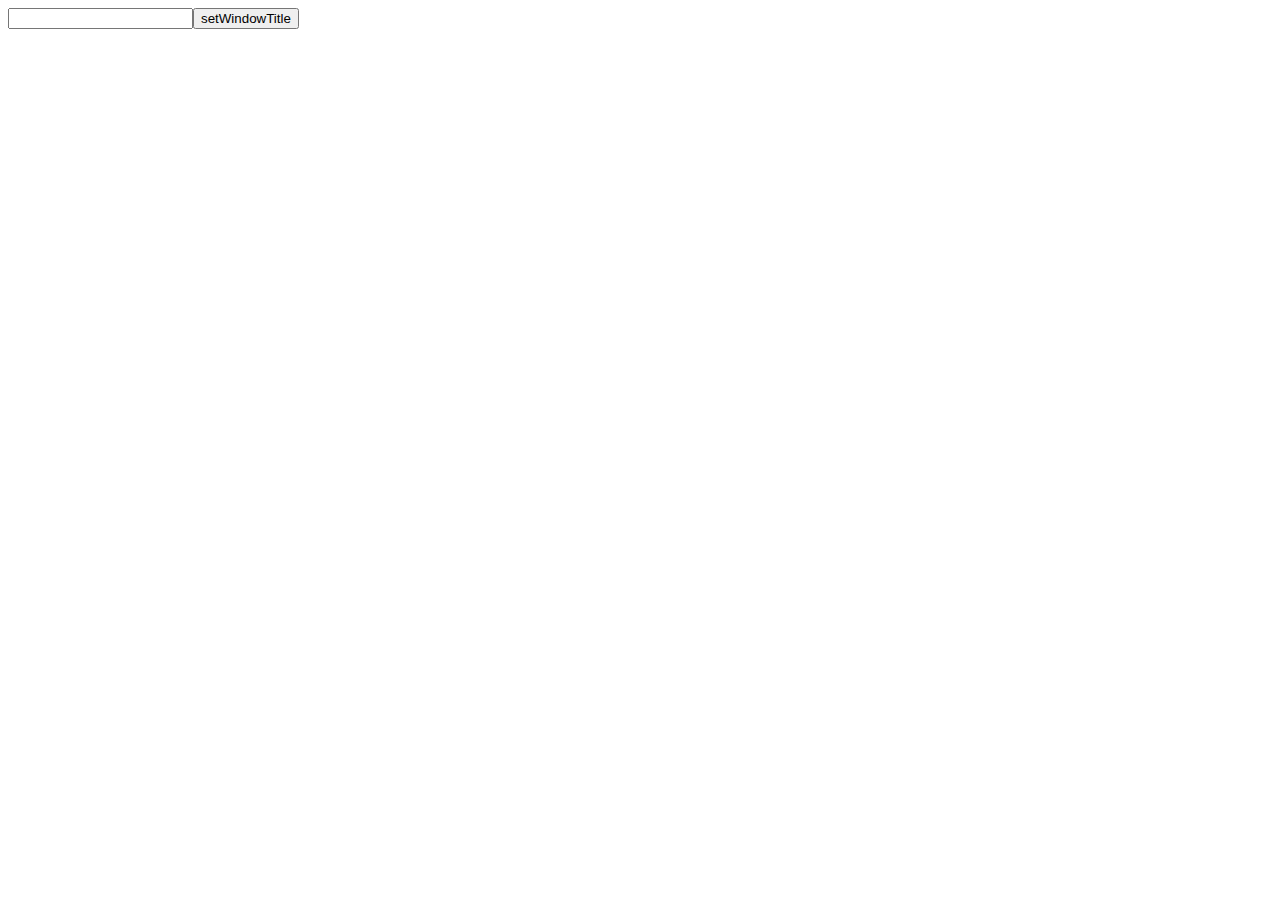
==== gui/index.html @ 581490b3 "runJavascript" ====
<!DOCTYPE html>
<html lang="en">
<head>
	<meta charset="UTF-8">
	<title>Document</title>
	<script src="js/leapp.js"></script>
</head>
<body>
	<div><input type="text" id="wintitle"><button onclick="leapp.setWindowTitle(document.getElementById('wintitle').value);">setWindowTitle</button></div>
	
</body>
</html>
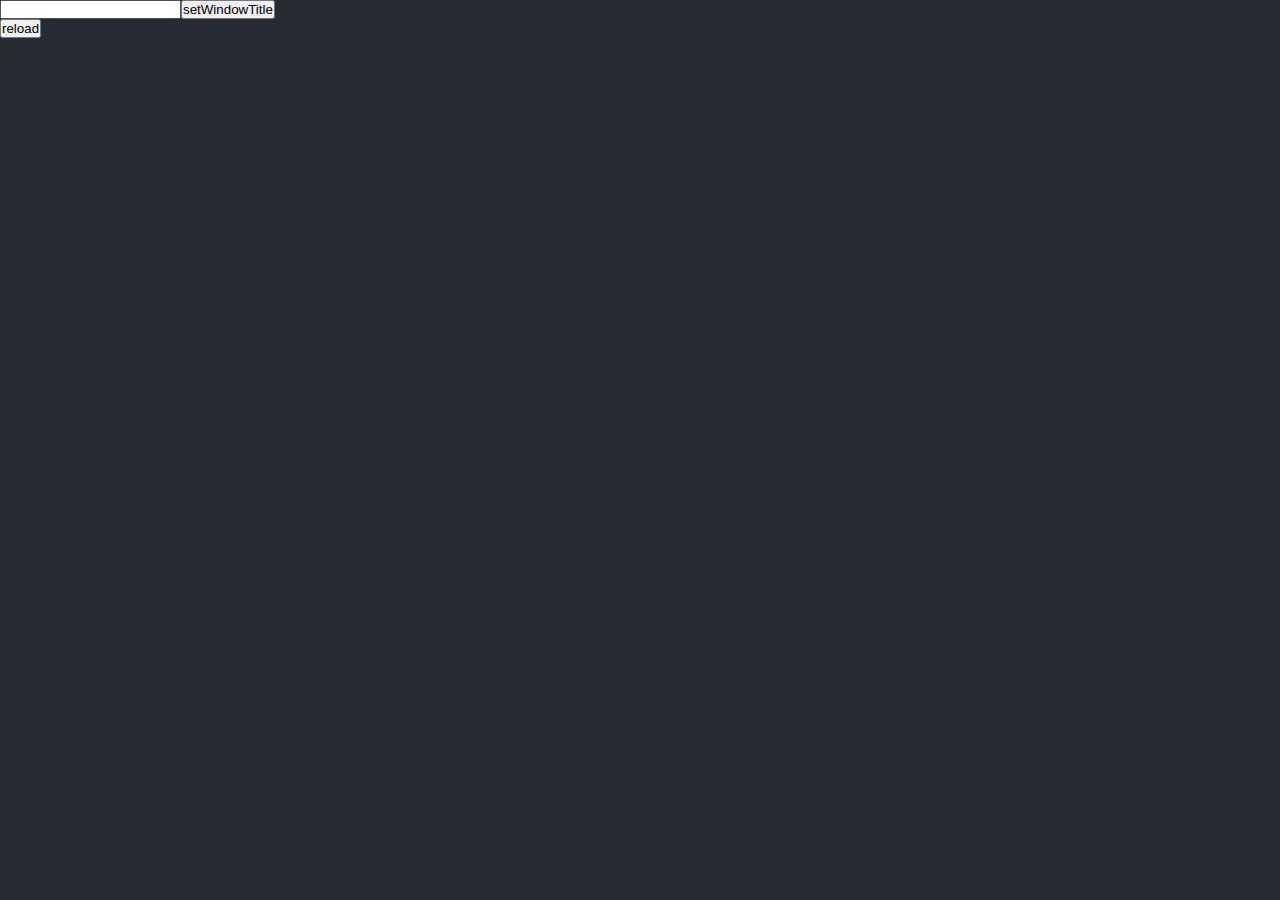
==== commit c54607dc: "traymenuclick" ====
--- a/gui/index.html
+++ b/gui/index.html
@@ -4,9 +4,11 @@
 	<meta charset="UTF-8">
 	<title>Document</title>
 	<script src="js/leapp.js"></script>
+	<link rel="stylesheet" href="css/style.css">
 </head>
 <body>
 	<div><input type="text" id="wintitle"><button onclick="leapp.setWindowTitle(document.getElementById('wintitle').value);">setWindowTitle</button></div>
+	<div><button onclick="leapp.reload();">reload</button></div>
 	
 </body>
 </html>
--- a/gui/css/style.css
+++ b/gui/css/style.css
@@ -0,0 +1,9 @@
+* {
+  margin: 0px;
+  padding: 0px; }
+
+html, body {
+  background-color: #272B33;
+  color: #eee; }
+
+/*# sourceMappingURL=style.css.map */
